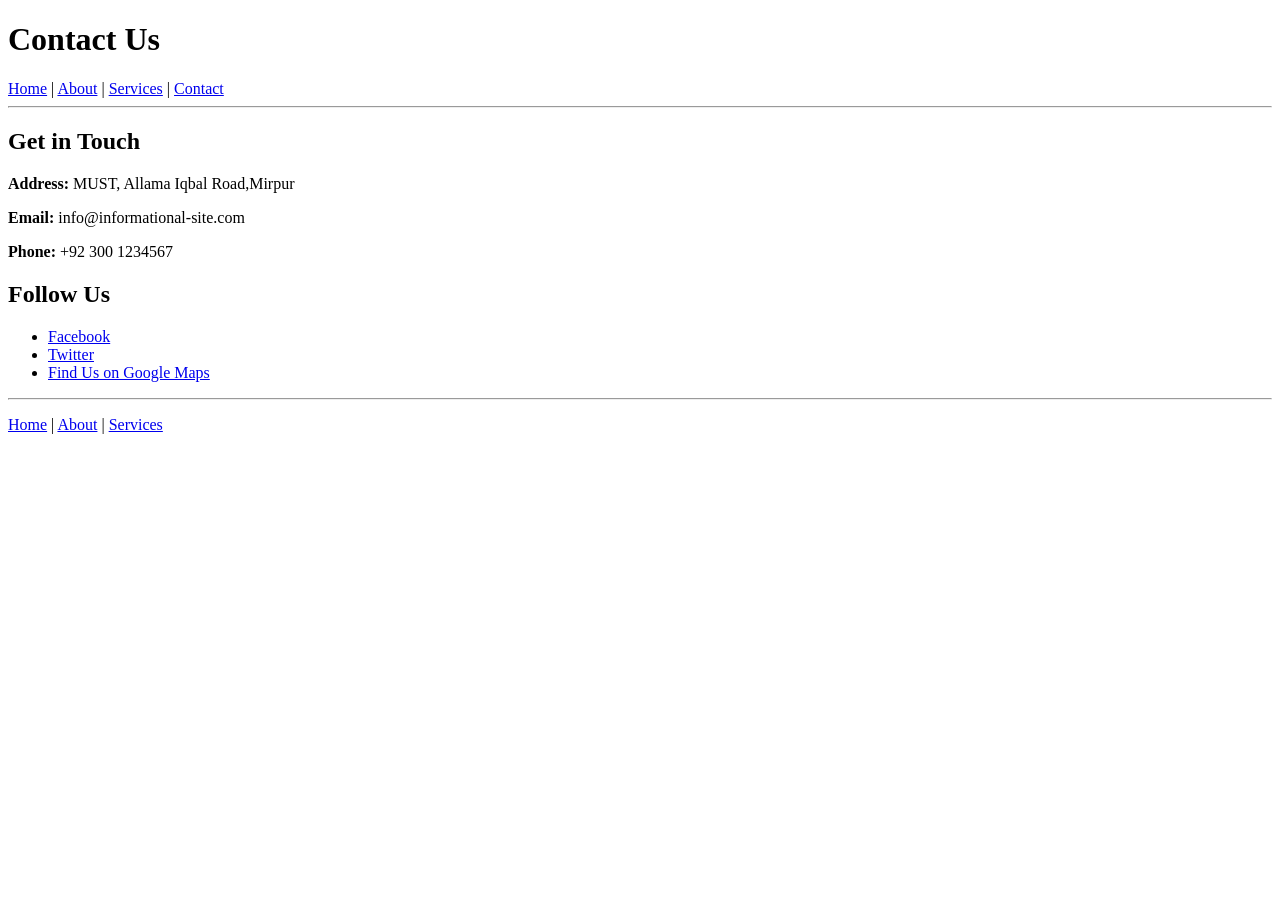
==== contact.html @ 97ac707c "Initial files added" ====
<!DOCTYPE html>
<html lang="en">
<head>
    <meta charset="UTF-8">
    <meta name="viewport" content="width=device-width, initial-scale=1.0">
    <title>Contact Us - Informational Site</title>
</head>
<body>
    <!-- Header & Navigation -->
    <header>
        <h1>Contact Us</h1>
        <nav>
            <a href="index.html">Home</a> |
            <a href="about.html">About</a> |
            <a href="services.html">Services</a> |
            <a href="contact.html">Contact</a>
        </nav>
    </header>

    <hr>

    <!-- Section 1: Contact Information -->
    <section>
        <h2>Get in Touch</h2>
        <p><strong>Address:</strong> MUST, Allama Iqbal Road,Mirpur </p>
        <p><strong>Email:</strong> info@informational-site.com</p>
        <p><strong>Phone:</strong> +92 300 1234567</p>
    </section>

    <!-- Section 2: External Links -->
    <section>
        <h2>Follow Us</h2>
        <ul>
            <li><a href="https://www.facebook.com" target="_blank">Facebook</a></li>
            <li><a href="https://www.twitter.com" target="_blank">Twitter</a></li>
            <li><a href="https://maps.google.com" target="_blank">Find Us on Google Maps</a></li>
        </ul>
    </section>

    <hr>

    <footer>
        <p>
            <a href="index.html">Home</a> |
            <a href="about.html">About</a> |
            <a href="services.html">Services</a>
        </p>
        
    </footer>
</body>
</html>
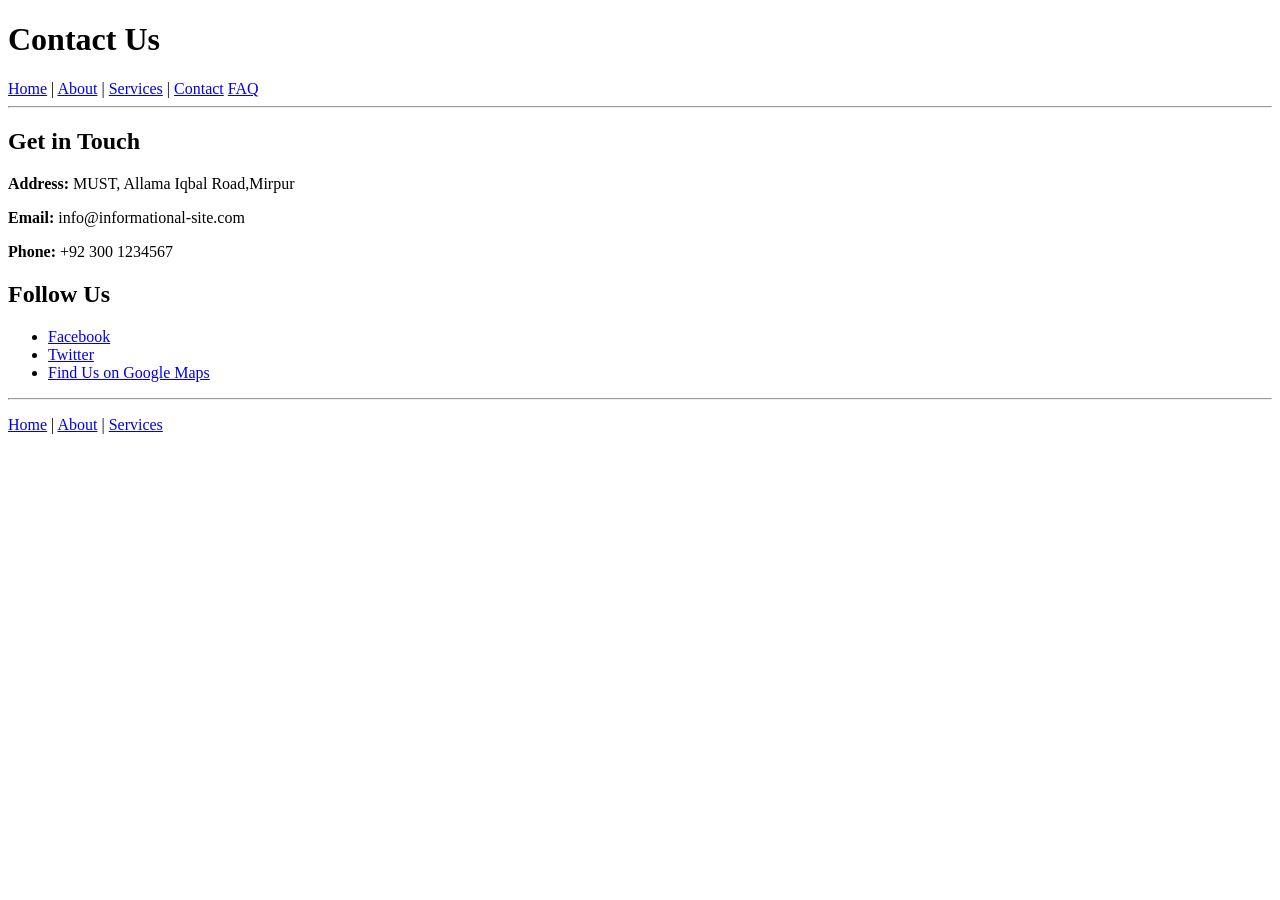
==== commit 2ad7268f: "FAQ added as new feature" ====
--- a/contact.html
+++ b/contact.html
@@ -14,6 +14,8 @@
             <a href="about.html">About</a> |
             <a href="services.html">Services</a> |
             <a href="contact.html">Contact</a>
+            <a href="contact.html">FAQ</a>
+
         </nav>
     </header>
 
